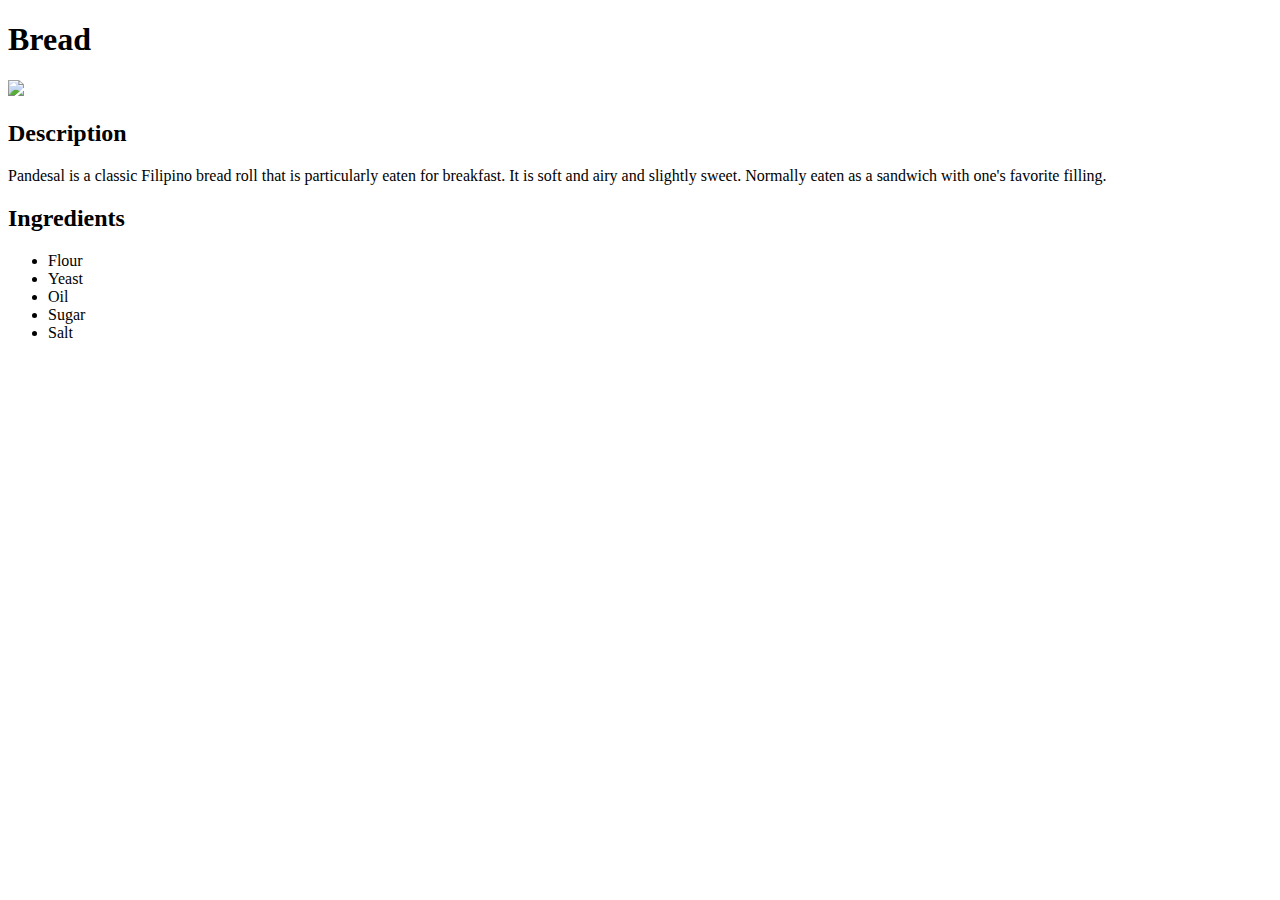
==== recipes/bread.html @ 8fcf9602 "Added bread recipe page Added link to bread recipe page from homepage" ====
<!DOCTYPE html>
<html lang="en">
    <head>
        <meta charset="UTF-8">
        <meta name="viewport" content="width=device-width, initial-scale=1.0">
        <title>Bread Recipe</title>
    </head>
    <body>
        <h1>Bread</h1>
        <img src="https://makeitdough.com/wp-content/uploads/2023/01/Sourdough-Pandesal-18.jpg" height="500">

        <h2>Description</h2>
        <p>Pandesal is a classic Filipino bread roll that is particularly eaten for breakfast. 
            It is soft and airy and slightly sweet. Normally eaten as a sandwich with one's favorite filling.</p>

        <h2>Ingredients</h2>
        <ul>
            <li>Flour</li>
            <li>Yeast</li>
            <li>Oil</li>
            <li>Sugar</li>
            <li>Salt</li>
        </ul>
    </body>
</html>
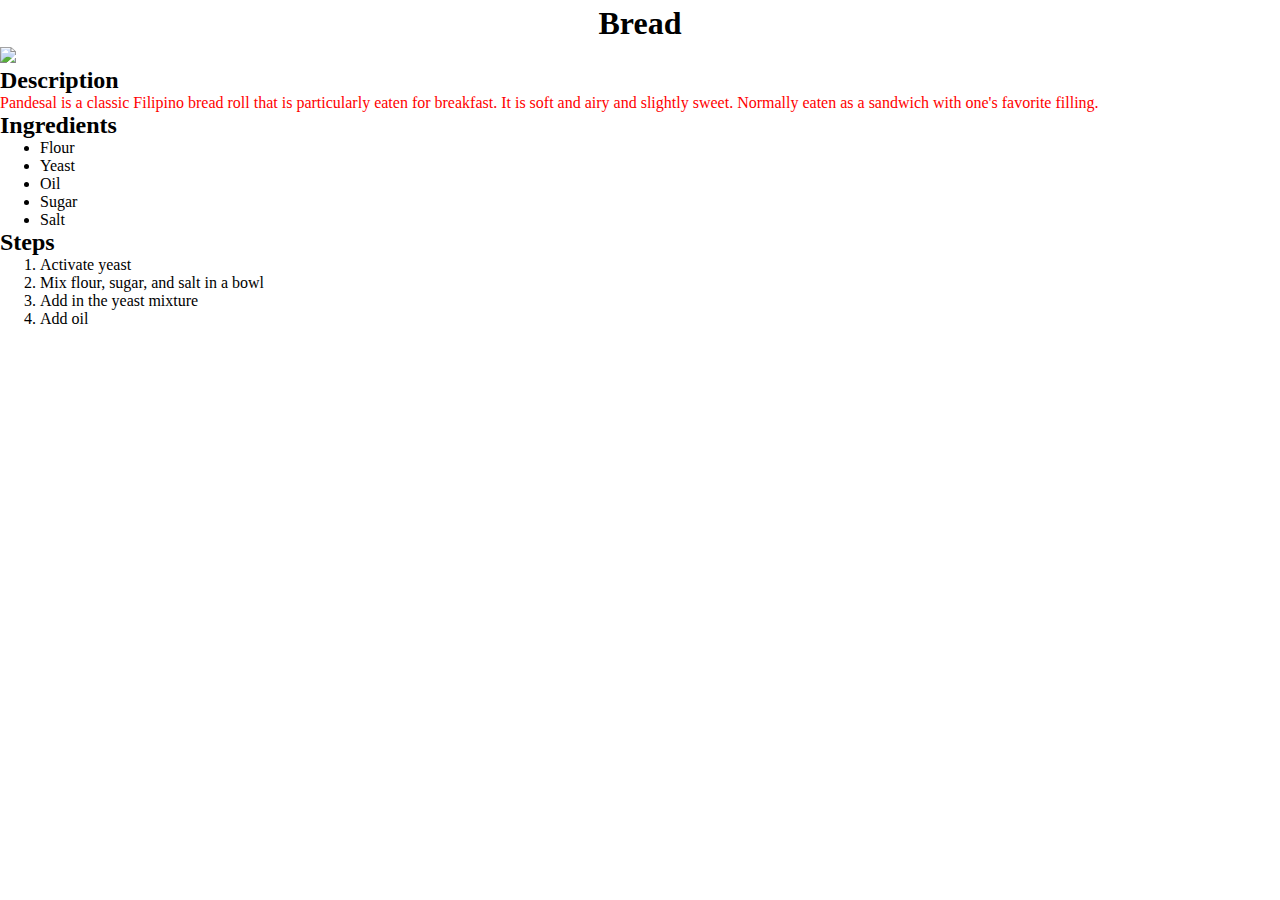
==== commit 7a944ea4: "Added link to Pumpkin Pie recipe in the main index page. Deleted unrelated code in bread.html file A" ====
--- a/recipes/bread.html
+++ b/recipes/bread.html
@@ -4,9 +4,13 @@
         <meta charset="UTF-8">
         <meta name="viewport" content="width=device-width, initial-scale=1.0">
         <title>Bread Recipe</title>
+        <link rel="stylesheet" href="../style.css">
     </head>
     <body>
-        <h1>Bread</h1>
+        <div class="recipe-title">
+            <h1>Bread</h1>
+        </div>
+        
         <img src="https://makeitdough.com/wp-content/uploads/2023/01/Sourdough-Pandesal-18.jpg" height="500">
 
         <h2>Description</h2>
@@ -21,5 +25,13 @@
             <li>Sugar</li>
             <li>Salt</li>
         </ul>
+        
+        <h2>Steps</h2>
+        <ol>
+            <li>Activate yeast</li>
+            <li>Mix flour, sugar, and salt in a bowl</li>
+            <li>Add in the yeast mixture</li>
+            <li>Add oil</li>
+        </ol>
     </body>
 </html>--- a/style.css
+++ b/style.css
@@ -0,0 +1,89 @@
+* {
+    font-family: cursive;
+    color: black;
+    margin: 0px;
+}
+
+p {
+    color:red;
+    /* font-family: 'Times New Roman', Times, serif; */
+}
+
+
+img {
+    height:auto;
+    width: 300px;
+}
+
+.desktop {
+    background-color: rgb(255, 255, 255);
+}
+
+.recipe-title {
+    position: relative;
+    margin-left: auto;
+    margin-right: auto;
+    width: 200px;
+    text-align: center;
+    border: 5px solid white;
+    color: black;
+}
+
+.top-bar {
+    background-color: #f4f4f4;
+    height: 50px;
+    margin: 0px;
+}
+
+.navbar {
+    position: relative;
+    width: auto;
+    height: 40px;
+    background-color: #f4f4f4;
+}
+
+.nav-icon {
+    left: 854px;
+    position: absolute;
+    font-family: "Inter-Medium", Helvetica;
+    font-weight: 500;
+    color: #0f1440;
+    font-size: 12px;
+    top: 12px;
+    line-height: normal;
+}
+
+.nav1 {
+    left: 854px;
+}
+
+.nav2 {
+    left: 963px;
+}
+
+.nav3 {
+    left: 1034px;
+}
+
+.nav4 {
+    left: 1132px;
+}
+.nav5 {
+    left: 1213px;
+}
+.nav6 {
+    left: 1014px;
+    color: #bebebe;
+}
+.nav7 {
+    left: 1193px;
+    color: #bebebe;
+}
+.nav8 {
+    left: 1112px;
+    color: #bebebe;
+}
+.nav9 {
+    left: 943px;
+    color: #bebebe;
+}